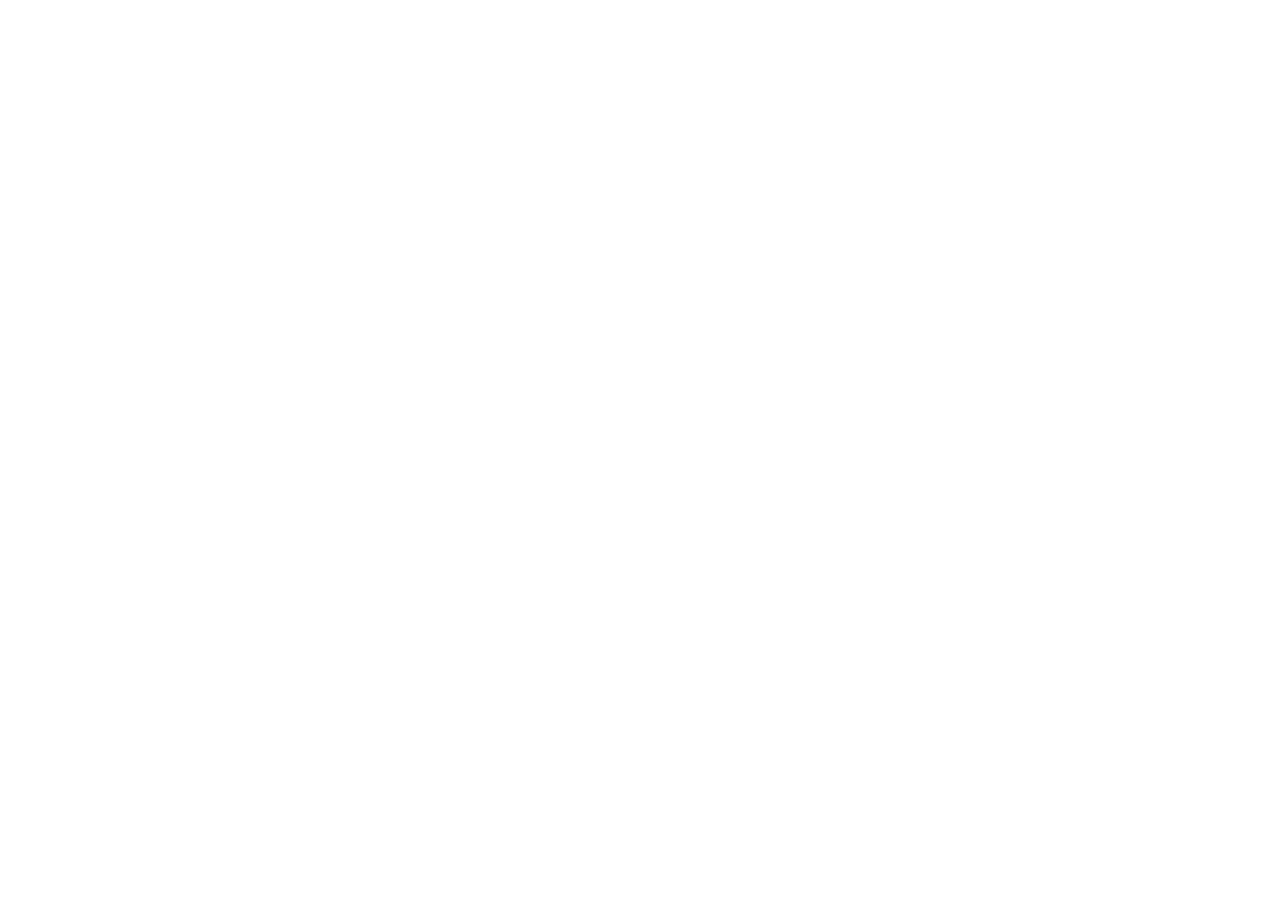
==== tarea 2/index.html @ 82e8dbd8 "Inicio" ====
<!DOCTYPE html>
<html lang="en">
<head>
    <meta charset="UTF-8">
    <meta http-equiv="X-UA-Compatible" content="IE=edge">
    <meta name="viewport" content="width=device-width, initial-scale=1.0">
    <title>Document</title>
</head>
<body>
    
</body>
</html>
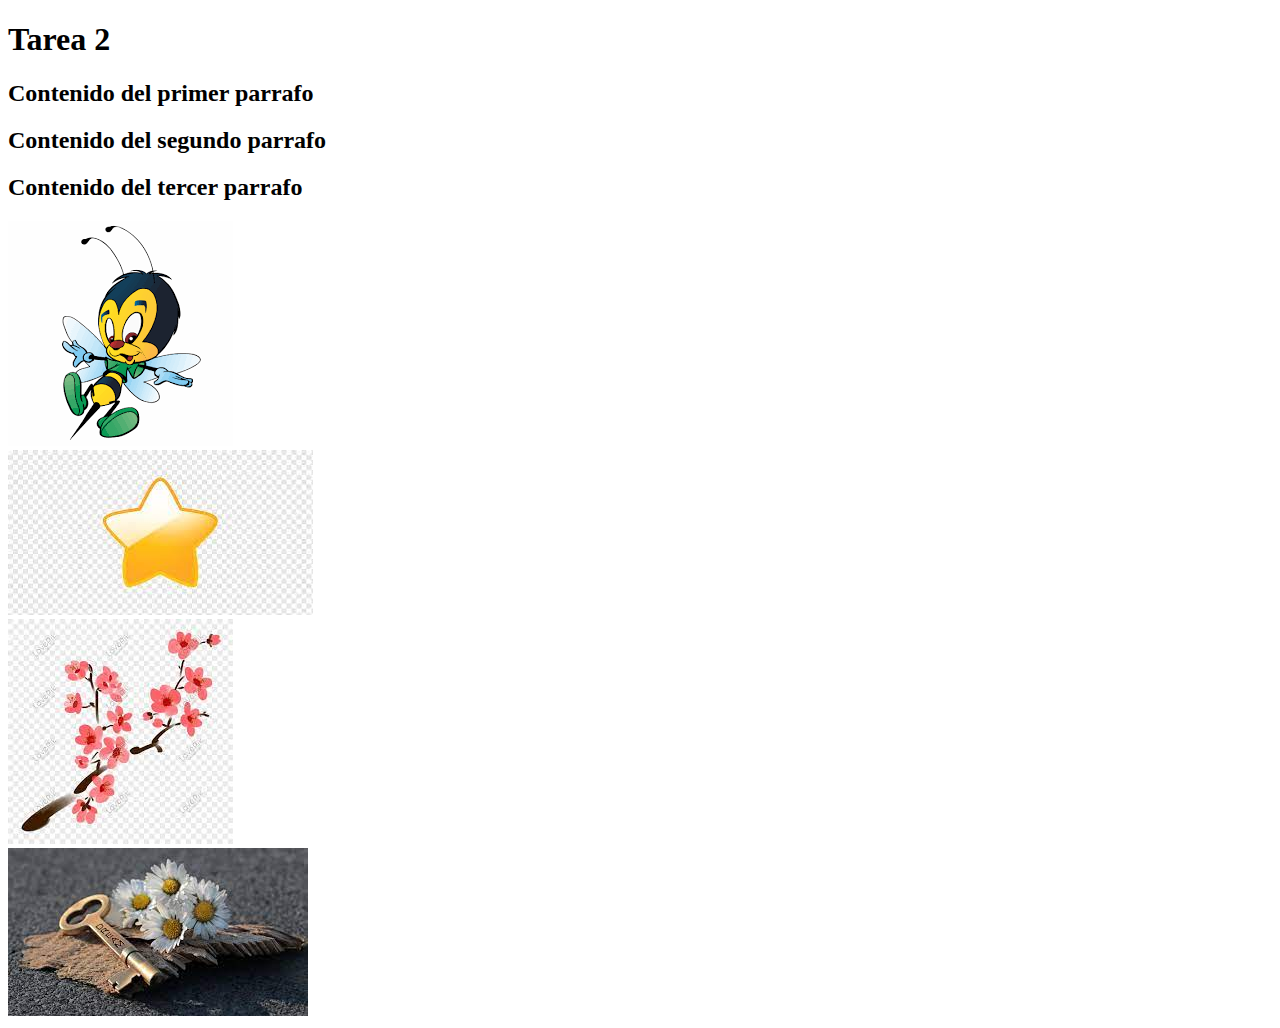
==== commit 20db712d: "Actualizacion" ====
--- a/tarea 2/index.html
+++ b/tarea 2/index.html
@@ -4,9 +4,29 @@
     <meta charset="UTF-8">
     <meta http-equiv="X-UA-Compatible" content="IE=edge">
     <meta name="viewport" content="width=device-width, initial-scale=1.0">
-    <title>Document</title>
+    <title>Desarrollo de la Tarea 2</title>
 </head>
 <body>
     
+        <div id="container">
+            <h1>Tarea 2</h1>
+            <div id="">
+                <h2>Contenido del primer parrafo</h2>
+                <h2>Contenido del segundo parrafo</h2>
+                <h2>Contenido del tercer parrafo</h2>
+            </div>            
+            <div>
+                <img src="Imagenes/1.png">                
+            </div>
+            <div>
+                <img src="Imagenes/2.jpg">                
+            </div>
+            <div>
+                <img src="Imagenes/3.jpg">                
+            </div>
+            <div>
+                <img src="Imagenes/4.jpg">                
+            </div>
+        </div>
 </body>
 </html>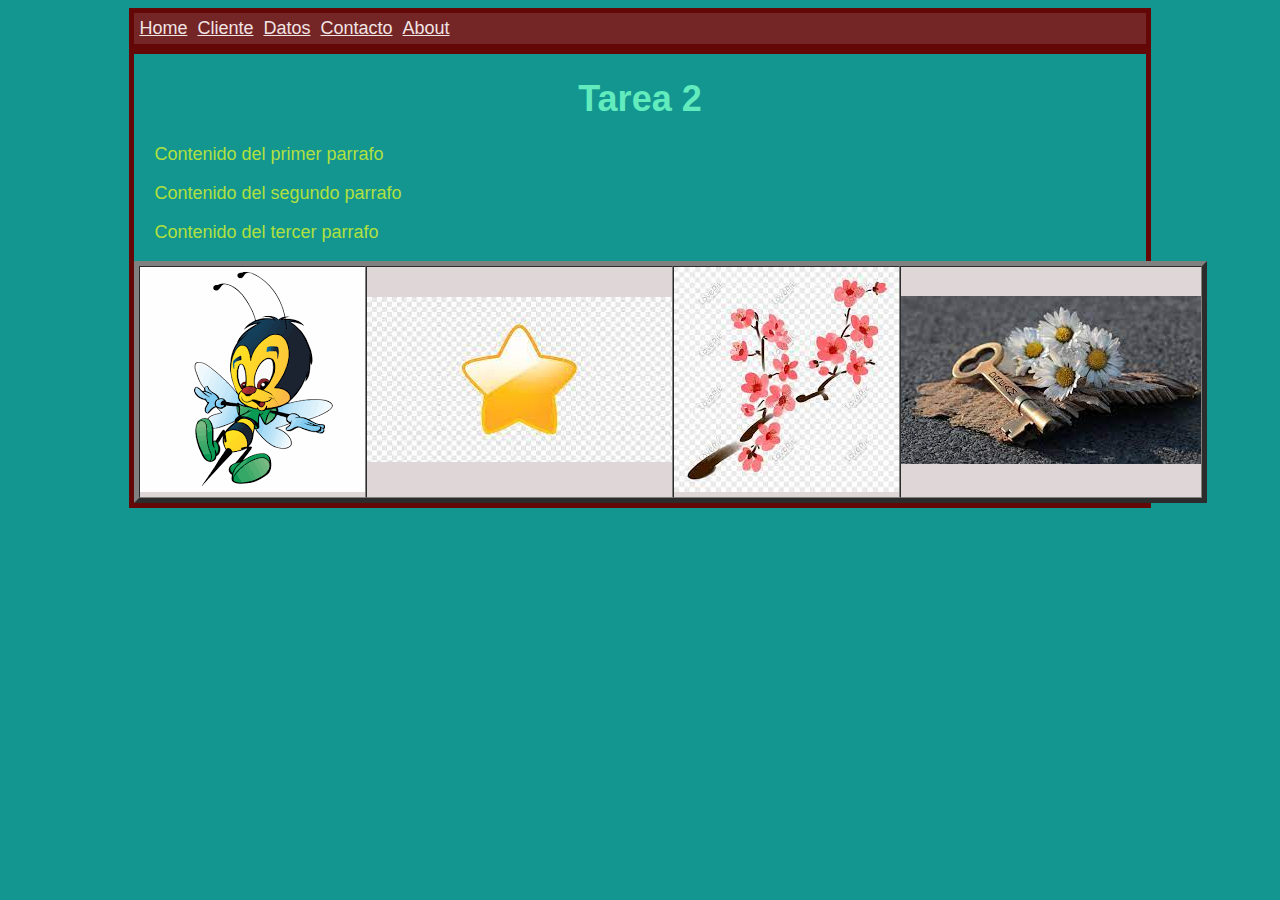
==== commit 5585af49: "Tarea 2" ====
--- a/tarea 2/index.html
+++ b/tarea 2/index.html
@@ -4,29 +4,34 @@
     <meta charset="UTF-8">
     <meta http-equiv="X-UA-Compatible" content="IE=edge">
     <meta name="viewport" content="width=device-width, initial-scale=1.0">
+    <link rel="stylesheet" href="Estilos/estilos.css">
     <title>Desarrollo de la Tarea 2</title>
 </head>
 <body>
-    
+        <div align="center">
+            <ul>
+                <li><a href="">Home</a></li>
+                <li><a href="">Cliente</a></li>
+                <li><a href="">Datos</a></li>
+                <li><a href="">Contacto</a></li>
+                <li><a href="">About</a></li>
+            </ul>
+        </div>
         <div id="container">
-            <h1>Tarea 2</h1>
-            <div id="">
-                <h2>Contenido del primer parrafo</h2>
-                <h2>Contenido del segundo parrafo</h2>
-                <h2>Contenido del tercer parrafo</h2>
+            <h1 align="center">Tarea 2</h1>
+            <div>
+                <p>Contenido del primer parrafo</p>
+                <p>Contenido del segundo parrafo</p>
+                <p>Contenido del tercer parrafo</p>
             </div>            
-            <div>
-                <img src="Imagenes/1.png">                
-            </div>
-            <div>
-                <img src="Imagenes/2.jpg">                
-            </div>
-            <div>
-                <img src="Imagenes/3.jpg">                
-            </div>
-            <div>
-                <img src="Imagenes/4.jpg">                
-            </div>
+            <table width="100%" height="100%" border="5" cellspacing="0" cellpadding="0">
+                <TR>
+                    <TD ><img src="Imagenes/1.png"> </TD>
+                    <TD><img src="Imagenes/2.jpg"> </TD>
+                    <TD><img src="Imagenes/3.jpg"> </TD>
+                    <TD><img src="Imagenes/4.jpg"> </TD>
+                </TR>                                               
+            </table>            
         </div>
 </body>
 </html>--- a/tarea 2/Estilos/estilos.css
+++ b/tarea 2/Estilos/estilos.css
@@ -0,0 +1,53 @@
+#container
+{
+    width: 80%;    
+    text-align: left;
+    border: 5px solid rgb(100, 7, 7);
+    margin: 0 auto;
+}
+
+ul {
+    width: 80%;  
+    border: 5px solid rgb(100, 7, 7);
+    list-style-type: none;
+    margin: 0;
+    padding: 0;
+    overflow: hidden;
+    background-color: rgb(116, 37, 37);
+}
+
+li {
+    float: left;
+}
+
+li a {
+    width: 100%;
+    display: block;
+    color: rgb(241, 228, 228);
+    text-align: left;
+    padding: 5px;
+    
+}
+
+li a:hover {
+    background-color: rgb(146, 91, 40);
+}
+
+TR{
+    border:"2px";
+    text-align: center;
+    background: rgb(223, 215, 215);
+}
+
+body{
+    color:rgb(98, 236, 190);
+    text-align: center;
+    font-family: "Arial";
+    font-size: 18px;
+    background-color: rgb(18, 150, 143);    
+}
+
+body p {
+    color:rgb(176, 224, 64);
+    margin-left: 20px;   
+}